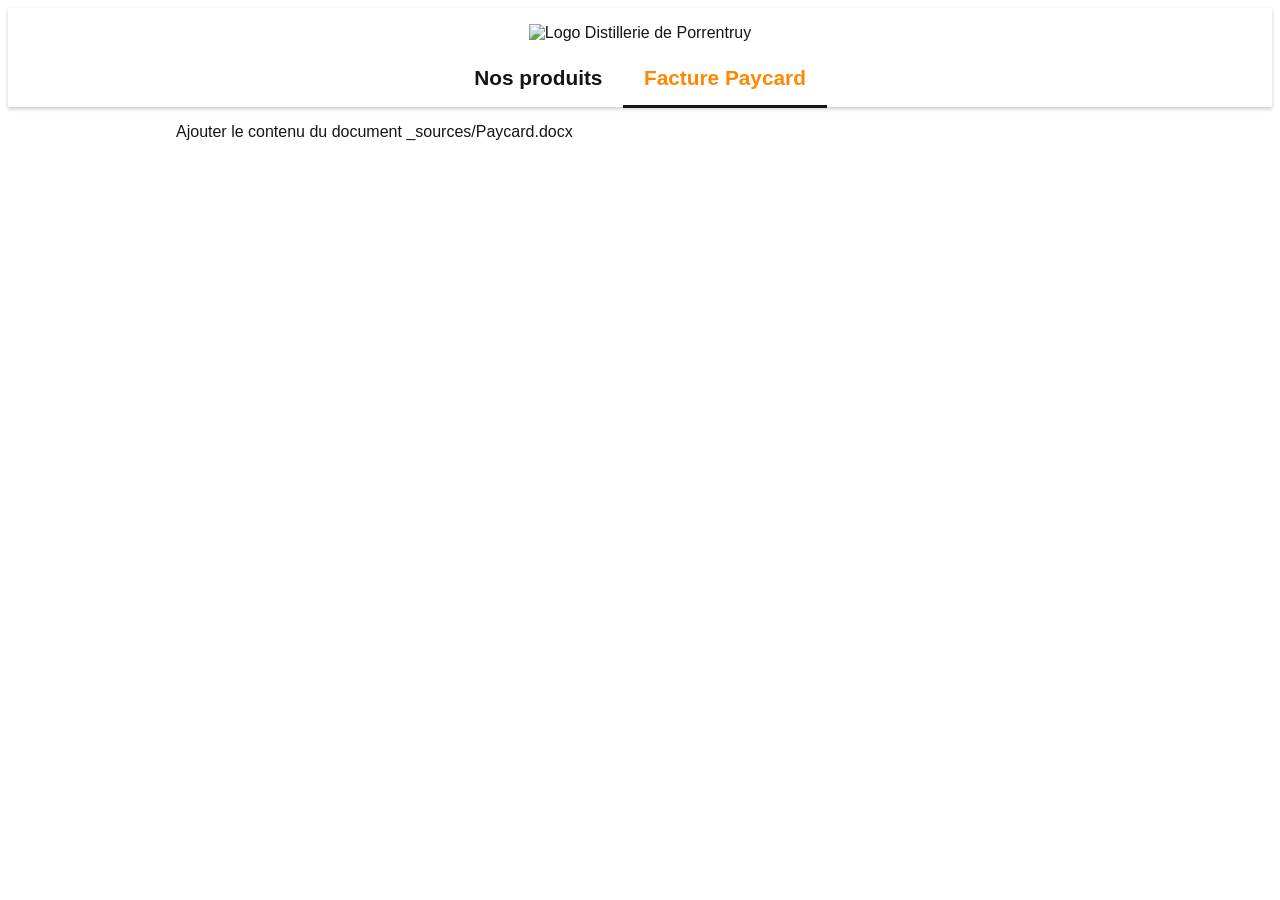
==== paycard.html @ dbcac97a "fin page index.html" ====
<!DOCTYPE html>
<html lang="fr"> <!-- Ne pas oublier de préciser la langue -->
<head>
    <!-- Encodage des caractères de la page -->
    <meta charset="UTF-8">
    <!-- viewport - Ajuste la taille de la page aux différents appareils : pc, mobiles, tablettes -->
    <meta name="viewport" content="width=device-width, initial-scale=1.0">
    <!-- Titre de la page. Visible dans l'onglet du navigateur -->
    <title>Paycard - Fust.ch</title>
    <!-- Auteur -->
    <meta name="author" content="Ethan Froidevaux">

    <!-- Styles -->
    <!-- Reset CSS redéfinit le style de toutes les balises  HTML -->
    <link rel="stylesheet" href="css/normalize.css">
    <!-- Feuille de style principale du site -->
    <link rel="stylesheet" href="css/main.css">
    <!-- Icône de base du site : FAVICON -->
    <link rel="icon" type="image/x-icon" href="favicon.ico" sizes="16x16">
</head>
<body>
<header>
    <img src="img/logo-fust.png"
         alt="Logo Distillerie de Porrentruy"
    >
    <nav>
        <ul>
            <li><a href="index.html">Nos produits</a></li>
            <li><a class="actif" href="paycard.html">Facture Paycard</a></li>
        </ul>
    </nav>
</header>
<main class="page-index">
    Ajouter le contenu du document _sources/Paycard.docx
</main>
</body>
</html>
---- css/main.css ----
@import "normalize.css";

/********** STYLE GENERAL *********/
* {
    box-sizing: border-box;
}

html,
body {
    font-family: "Segoe UI", Arial, sans-serif;
    font-weight: 400;
    font-size: 1em;
    background: #fff;
    color: #151515
}

h1, h2, h3, h4, h5, h6 {
    font-weight: 800;
}

p {
    font-size: 1.3rem;
    line-height: 1.5;
    max-width: 800px;
}

img {
    max-width: 100%;
    height: auto;
}

a {
    text-decoration: none;
    color: #ff8800;
}

/********** STYLE HEADER *********/
header {
    padding: 1rem;
    text-align: center;
    box-shadow: 0 2px 4px 0 rgba(0, 0, 0, .2);
}

header img {
    max-height: 80px;
}
/********** STYLE NAVIGATION *********/

header nav ul {
    padding: 0;
    margin: 1.5rem 0 1px;
    list-style-type: none;
    display: flex;
    justify-content: center;
}

header nav a {
    font-weight: bold;
    font-size: 1.3rem;
    padding: .75em 1em;
    color: #151515;
}

header nav a.actif {
    color: #ff8800;
    border-bottom: 3px solid #151515;
}

header nav a:hover {
    border-bottom: 3px solid #151515;
    background-color: #eeeeee;
    color: #666666;
}

/********** STYLE CONTENU PRINCIPAL *********/
main {
    padding: 1rem;
    max-width: 960px;
    margin: 0 auto;
}

/* Flex box */
.produits {
    display: flex;
    flex-wrap: wrap;
    justify-content: center;
    padding: 0;
    margin: 0;
}

.produits li figure figcaption h2 {
    color: #ff8800;
}

.produits li {
    border: 2px solid #151515;
    flex-basis: calc(50% - 40px);
    margin: 20px;
}
/* FOOTER */
footer {
    background: #151515;
    margin-top: 2rem;
    padding: 20px 40px;
    color: #fff;
    text-align: center;
    transform: uppercase;
}

/********** PAGE NOS PRODUITS *********/
.produits {
    list-style-type: none;
    padding: 0;
}

.produits li {
    padding: 2% 1rem;
    transition: all 0.2s ease-in-out;
}

.produits li:hover {
    transform: scale(1.03);
}

.produits figure {
    text-align: center;
    margin: 0;
    padding: 1.5rem .75rem;
}

.produits figcaption {
    font-size: 1.2rem;
    line-height: 2;
}

.produits figcaption h2 {
    text-align: center;
    margin: .5em 0 0;
    line-height: 1.1;
}
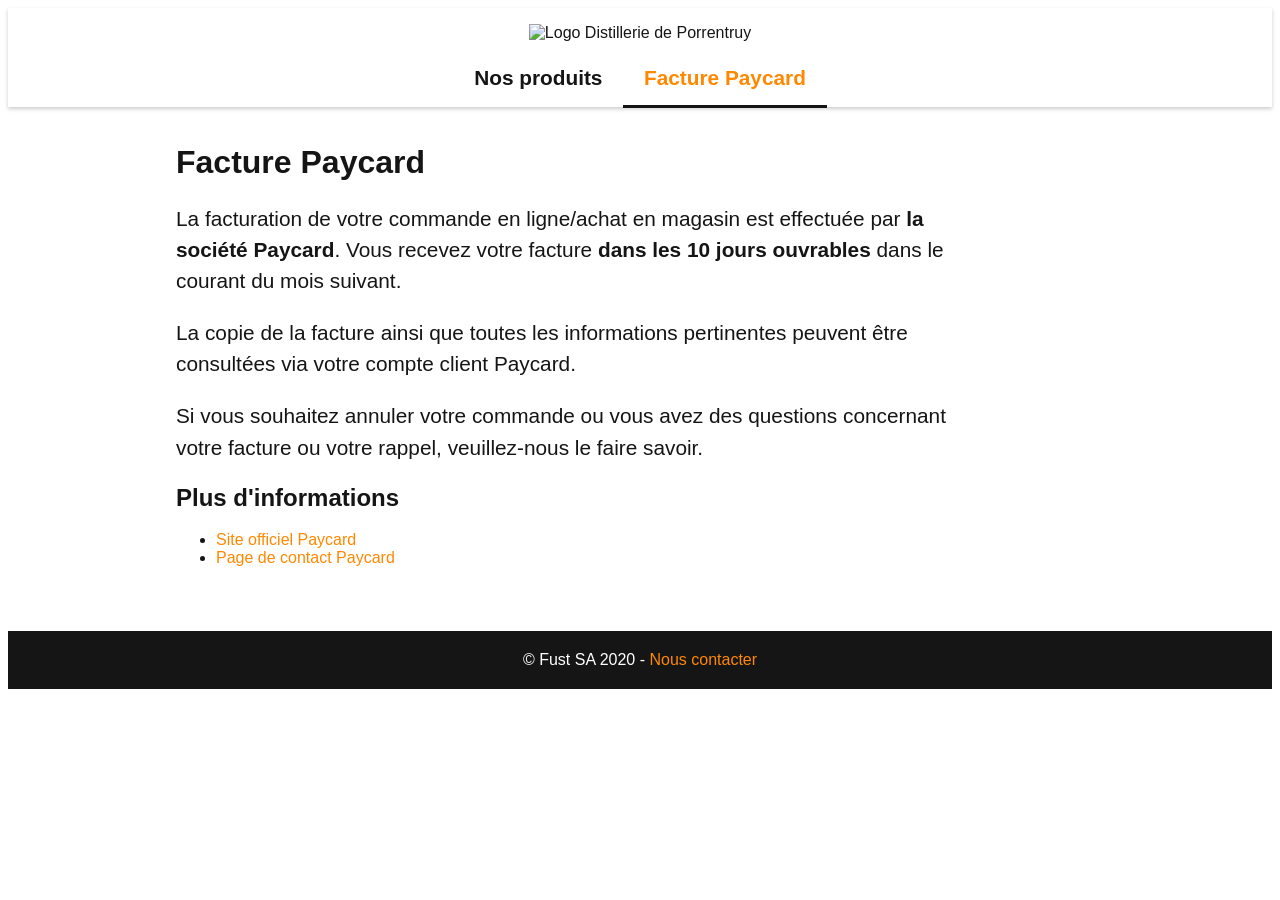
==== commit d072a484: "fin page paycard.html" ====
--- a/paycard.html
+++ b/paycard.html
@@ -31,7 +31,36 @@
     </nav>
 </header>
 <main class="page-index">
-    Ajouter le contenu du document _sources/Paycard.docx
+    <h1>Facture Paycard</h1>
+    <p>
+        La facturation de votre commande en ligne/achat en magasin est effectuée
+        par <strong>la société Paycard</strong>. Vous recevez votre facture
+        <strong>dans les 10 jours ouvrables</strong> dans le courant du mois suivant.
+    </p>
+    <p>
+        La copie de la facture ainsi que toutes les informations pertinentes
+        peuvent être consultées via votre compte client Paycard.
+    </p>
+    <p>
+        Si vous souhaitez annuler votre commande ou vous avez des questions
+        concernant votre facture ou votre rappel, veuillez-nous le faire savoir.
+    </p>
+    <h2>Plus d'informations</h2>
+    <nav>
+        <ul>
+            <li>
+                <a href="https://www.paycard.ch/fr">Site officiel Paycard</a>
+            </li>
+            <li>
+                <a href="https://www.paycard.ch/fr/contact">Page de contact Paycard</a>
+            </li>
+        </ul>
+    </nav>
 </main>
+<footer>
+    <div>
+        &copy; Fust SA 2020 - <a href="mailto:contact@fust.ch">Nous contacter</a>
+    </div>
+</footer>
 </body>
 </html>
